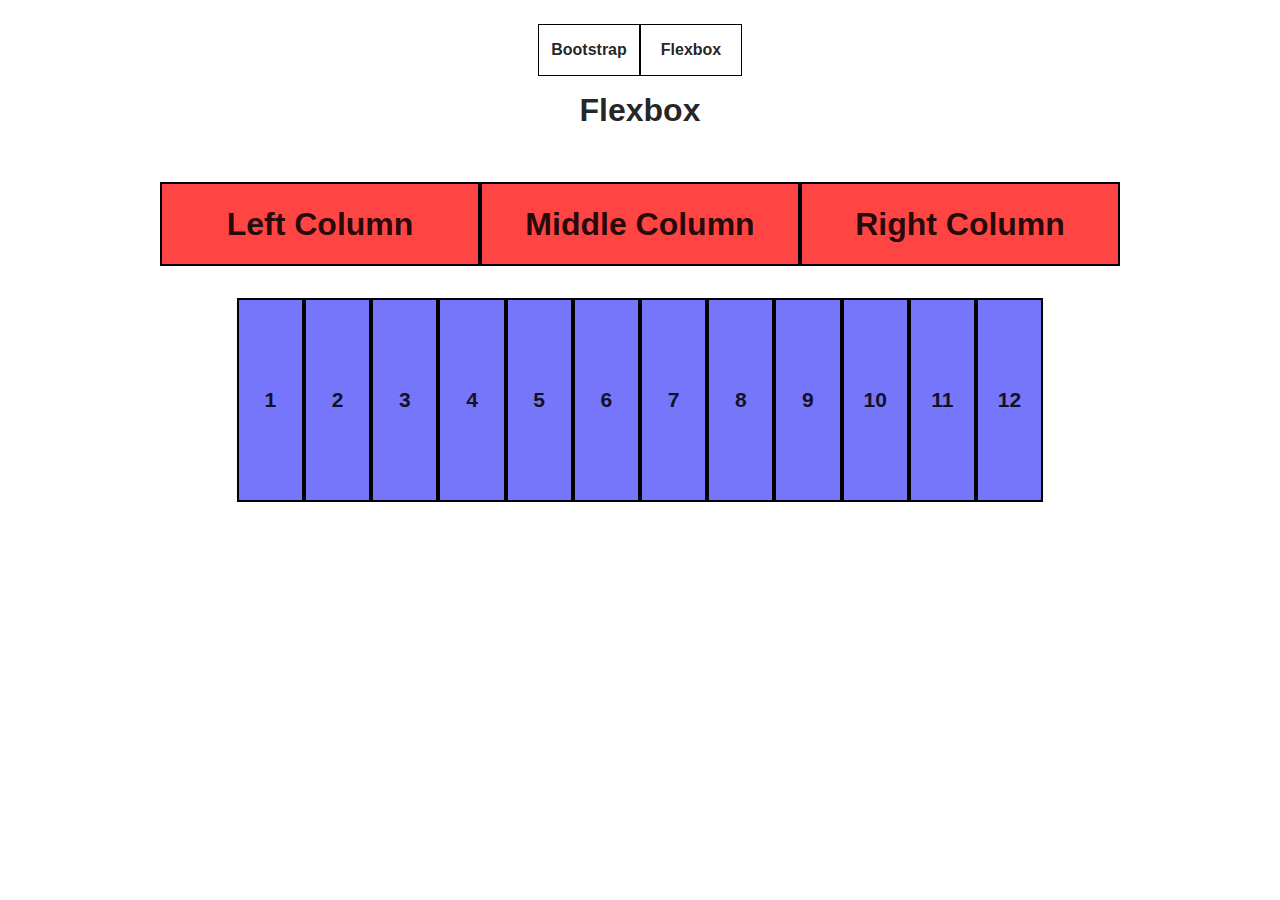
==== flexbox.html @ 08927425 "initial commit" ====
<html lang="en">

<head>
  <meta charset="UTF-8">
  <meta http-equiv="X-UA-Compatible" content="IE=edge">
  <meta name="viewport" content="width=device-width, initial-scale=1.0">
  <link rel="stylesheet" href="style.css">
  <title>Flexbox</title>
</head>

<body>
  <div class="main">
    <div class="nav">
      <ul>
        <li class="nav-item"><a href="index.html">Bootstrap</a></li>
        <li class="nav-item"><a href="flexbox.html">Flexbox</a></li>
      </ul>
    </div>
    <div class="flexbox-h1">
      <h1>Flexbox</h1>
    </div>
    <div class="row divRow-3col">
      <div class="col-3col">
        <h1>Left Column</h1>
      </div>
      <div class="col-3col">
        <h1>Middle Column</h1>
      </div>
      <div class="col-3col">
        <h1>Right Column</h1>
      </div>
    </div>

    <div class="flexRow">
      <div class="flexCol">
        <h3>1</h3>
      </div>
      <div class="flexCol">
        <h3>2</h3>
      </div>
      <div class="flexCol">
        <h3>3</h3>
      </div>
      <div class="flexCol">
        <h3>4</h3>
      </div>
      <div class="flexCol">
        <h3>5</h3>
      </div>
      <div class="flexCol">
        <h3>6</h3>
      </div>
      <div class="flexCol">
        <h3>7</h3>
      </div>
      <div class="flexCol">
        <h3>8</h3>
      </div>
      <div class="flexCol">
        <h3>9</h3>
      </div>
      <div class="flexCol">
        <h3>10</h3>
      </div>
      <div class="flexCol">
        <h3>11</h3>
      </div>
      <div class="flexCol">
        <h3>12</h3>
      </div>

    </div>
</body>

</html>
---- style.css ----
/*
* Bootstrap
*/
.box {
	background-color: rgba(75, 75, 250, 0.76);
	border: 2px solid black;
	height: 200px;
	font-size: large;
}
.col-3-box {
	text-align: center;
	background-color: rgb(255, 68, 68);
	border: 2px solid black;
}
.inlineBox {
	height: 200px;
	font-size: large;
}
.inlineRow {
	background-color: gray;
}
img {
	width: 150px;
	max-width: 100%;
	height: auto;
}
/* .nav {
	margin: 20px;
} */
.nav-link {
	border: 1px solid black;
	width: 100px;
	text-align: center;
}
ul {
	display: flex;
	flex-wrap: wrap;
	padding-left: 0;
	margin-bottom: 0;
	list-style: none;
	justify-content: center;
}

/*
* Flexbox
*/
.main {
	display: flex;
	flex-direction: column;
	flex-basis: 60%;
	margin-left: auto;
	margin-right: auto;
	margin-bottom: 4rem;
	font-family: 'PT Sans', sans-serif;
	color: rgba(0, 0, 0, 0.87);
}
.divRow-3col {
	margin-top: 2rem;
	display: flex;
	flex-direction: row;
	flex-wrap: wrap;
	flex-basis: 100%;
	justify-content: center;
}
.col-3col {
	text-align: center;
	background-color: rgb(255, 68, 68);
	border: 2px solid black;
	display: flex;
	flex-direction: column;
	flex-basis: 25%;
	align-items: center;
}
.nav-item {
	display: flex;
	justify-content: center;
	width: 100px;
	max-width: 100%;
	height: 50px;
	border: 1px solid black;
	width: 100px;
}
.nav-item a {
	width: 100px;
	text-align: center;
	padding: 1rem;
	font-weight: bold;
	text-decoration: none;
	color: rgba(0, 0, 0, 0.87);
}
.flexbox-h1 h1 {
	margin-top: 1rem;
	text-align: center;
}
.flexRow {
	display: flex;
	flex-direction: row;
	flex-wrap: wrap;
	justify-content: center;
	margin-top: 2rem;
}
.flexCol {
	display: flex;
	flex-direction: column;
	flex-basis: 5%;
	text-align: center;
	justify-content: center;
	background-color: rgba(75, 75, 250, 0.76);
	border: 2px solid black;
	width: 100%;
	height: 200px;
	font-size: large;
}

@media screen and (max-width: 992px) {
	.main {
		flex-basis: 90%;
	}
	.flexCol {
		display: flex;
		flex-direction: column;
		flex-basis: 100%;
		text-align: center;
		justify-content: center;
		background-color: rgba(75, 75, 250, 0.76);
		border: 2px solid black;
		width: 100%;
		height: 200px;
		font-size: large;
	}
}
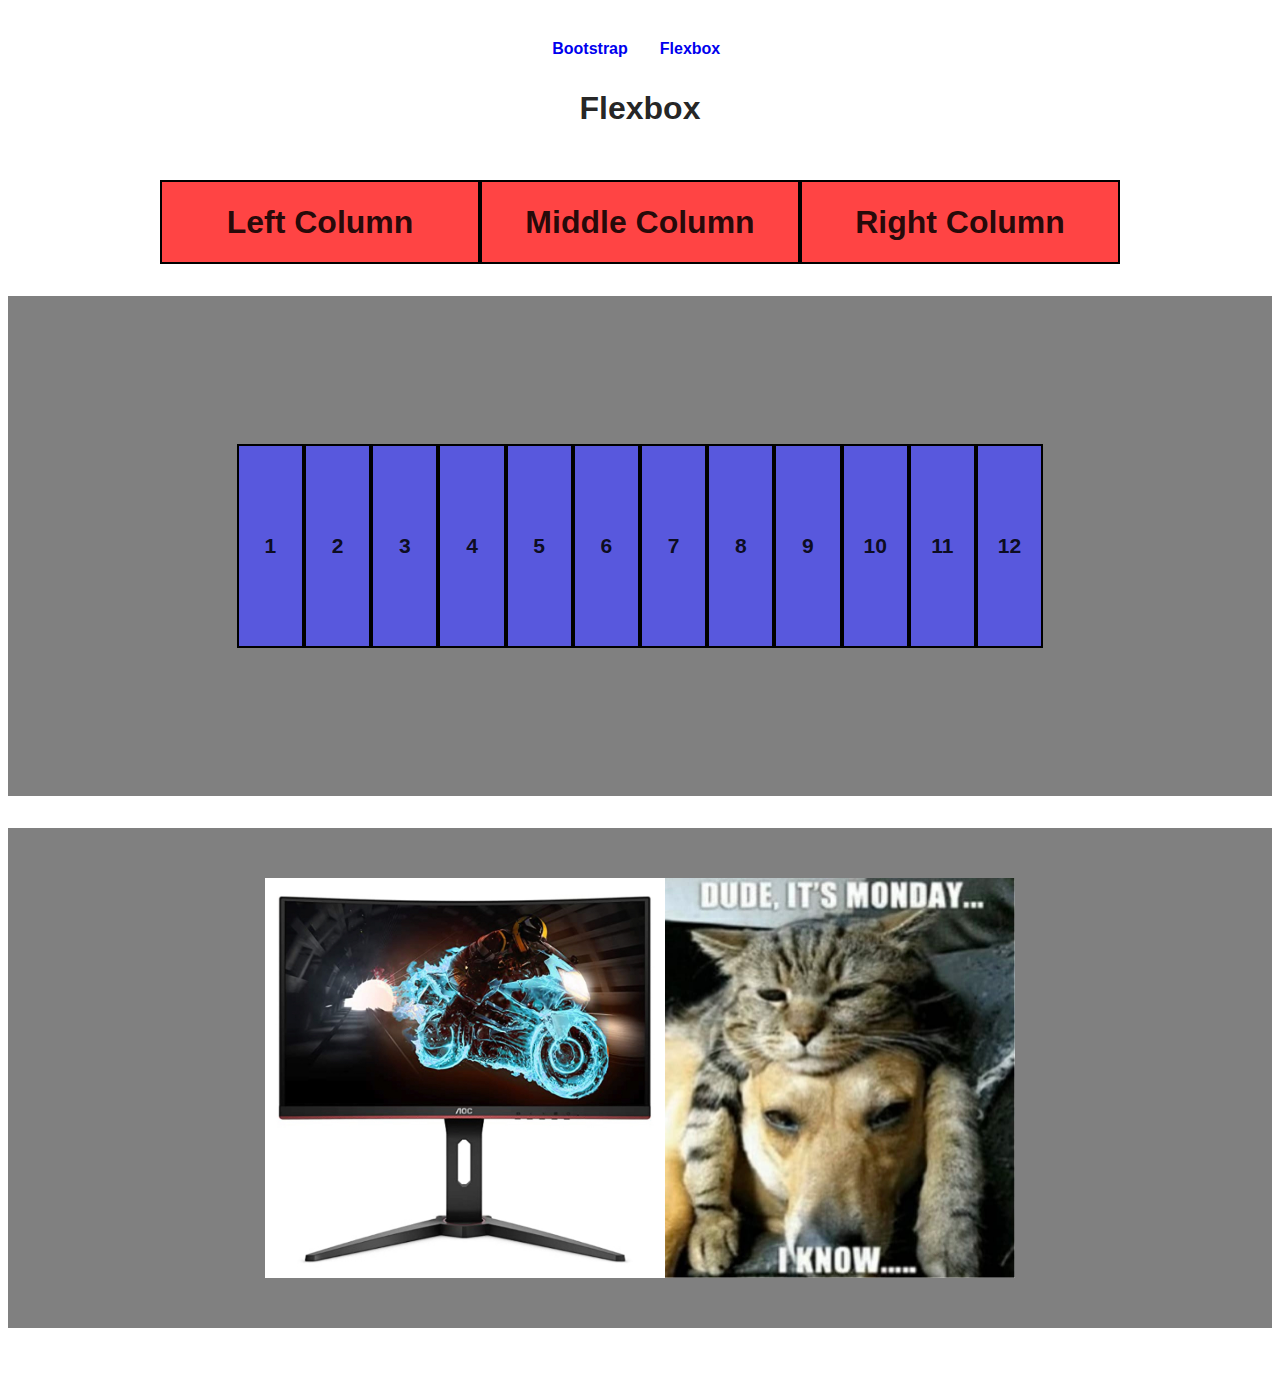
==== commit 7bf494a9: "added flexbox2.html" ====
--- a/flexbox.html
+++ b/flexbox.html
@@ -19,7 +19,7 @@
     <div class="flexbox-h1">
       <h1>Flexbox</h1>
     </div>
-    <div class="row divRow-3col">
+    <div class="divRow-3col">
       <div class="col-3col">
         <h1>Left Column</h1>
       </div>
@@ -68,8 +68,14 @@
       <div class="flexCol">
         <h3>12</h3>
       </div>
+    </div>
 
+    <div class="flexRow">
+      <div class="imageCol"><img src="assets/aoc_curved_monitor.jpg" alt="monitor"></div>
+
+      <div class="imageCol"><img src="assets/Monday-Memes-17.jpg" alt="monitor"></div>
     </div>
+  </div>
 </body>
 
 </html>--- a/style.css
+++ b/style.css
@@ -19,16 +19,16 @@
 .inlineRow {
 	background-color: gray;
 }
-img {
+/* img {
 	width: 150px;
 	max-width: 100%;
 	height: auto;
-}
+} */
 /* .nav {
 	margin: 20px;
 } */
 .nav-link {
-	border: 1px solid black;
+	/* border: 1px solid black; */
 	width: 100px;
 	text-align: center;
 }
@@ -54,68 +54,81 @@
 	font-family: 'PT Sans', sans-serif;
 	color: rgba(0, 0, 0, 0.87);
 }
-.divRow-3col {
-	margin-top: 2rem;
-	display: flex;
-	flex-direction: row;
-	flex-wrap: wrap;
-	flex-basis: 100%;
-	justify-content: center;
-}
-.col-3col {
-	text-align: center;
-	background-color: rgb(255, 68, 68);
-	border: 2px solid black;
-	display: flex;
-	flex-direction: column;
-	flex-basis: 25%;
-	align-items: center;
-}
-.nav-item {
-	display: flex;
-	justify-content: center;
-	width: 100px;
-	max-width: 100%;
-	height: 50px;
-	border: 1px solid black;
-	width: 100px;
-}
-.nav-item a {
-	width: 100px;
-	text-align: center;
-	padding: 1rem;
-	font-weight: bold;
-	text-decoration: none;
-	color: rgba(0, 0, 0, 0.87);
-}
-.flexbox-h1 h1 {
-	margin-top: 1rem;
-	text-align: center;
-}
-.flexRow {
-	display: flex;
-	flex-direction: row;
-	flex-wrap: wrap;
-	justify-content: center;
-	margin-top: 2rem;
-}
-.flexCol {
-	display: flex;
-	flex-direction: column;
-	flex-basis: 5%;
-	text-align: center;
-	justify-content: center;
-	background-color: rgba(75, 75, 250, 0.76);
-	border: 2px solid black;
-	width: 100%;
-	height: 200px;
-	font-size: large;
-}
-
 @media screen and (max-width: 992px) {
 	.main {
 		flex-basis: 90%;
 	}
+}
+
+.divRow-3col {
+	margin-top: 2rem;
+	display: flex;
+	flex-direction: row;
+	flex-wrap: wrap;
+	flex-basis: 100%;
+	justify-content: center;
+	align-items: center;
+}
+.col-3col {
+	text-align: center;
+	background-color: rgb(255, 68, 68);
+	border: 2px solid black;
+	display: flex;
+	flex-direction: column;
+	flex-basis: 25%;
+	align-items: center;
+	justify-content: center;
+}
+.nav-item {
+	display: flex;
+	justify-content: center;
+	/* width: 300px; */
+	max-width: 100%;
+	height: 50px;
+	/* border: 1px solid black; */
+	width: 100px;
+}
+.nav-item a {
+	/* width: 100px; */
+	text-align: center;
+	padding: 1rem;
+	font-weight: bold;
+	text-decoration: none;
+	/* font-size: 1.5em; */
+	/* color: rgb(125, 170, 125) !important; */
+}
+.flexbox-h1 h1 {
+	margin-top: 1rem;
+	text-align: center;
+}
+.flexRow {
+	display: flex;
+	flex-direction: row;
+	flex-wrap: wrap;
+	justify-content: center;
+	align-items: center;
+	margin-top: 2rem;
+	background-color: gray;
+	height: 500px;
+}
+.flexCol {
+	display: flex;
+	flex-direction: column;
+	flex-basis: 5%;
+	text-align: center;
+	justify-content: center;
+	align-items: center;
+	background-color: rgba(75, 75, 250, 0.76);
+	border: 2px solid black;
+	width: 100%;
+	height: 200px;
+	font-size: large;
+}
+
+@media screen and (max-width: 992px) {
+	/* .main {
+		flex-basis: 90%;
+	} */
 	.flexCol {
 		display: flex;
 		flex-direction: column;
@@ -129,3 +142,64 @@
 		font-size: large;
 	}
 }
+
+.imageCol {
+	display: flex;
+	flex-direction: column;
+	flex-wrap: nowrap;
+}
+
+img {
+	height: 400px;
+	max-height: 100%;
+	width: auto;
+}
+
+.flexContainer {
+	display: flex;
+	flex-direction: column;
+	flex-basis: 60%;
+	width: 60%;
+	margin-left: auto;
+	margin-right: auto;
+	margin-bottom: 4rem;
+}
+.divRow {
+	display: flex;
+	flex-direction: row;
+	height: 400px;
+	background-color: rgb(31, 77, 230);
+	justify-content: center;
+}
+
+.divCol {
+	display: flex;
+	flex-direction: column;
+	flex-basis: 20%;
+	align-items: center;
+	justify-content: center;
+}
+
+.imgDiv {
+	display: flex;
+	flex-direction: row;
+	justify-content: center;
+	margin-top: 2rem;
+	flex-wrap: wrap;
+}
+.myImage {
+	display: flex;
+	flex-direction: column;
+}
+
+.myIcon {
+	height: 200px;
+	max-height: 100%;
+	width: auto;
+}
+
+@media screen and (max-width: 576px) {
+	.flexContainer {
+		width: 90%;
+	}
+}
